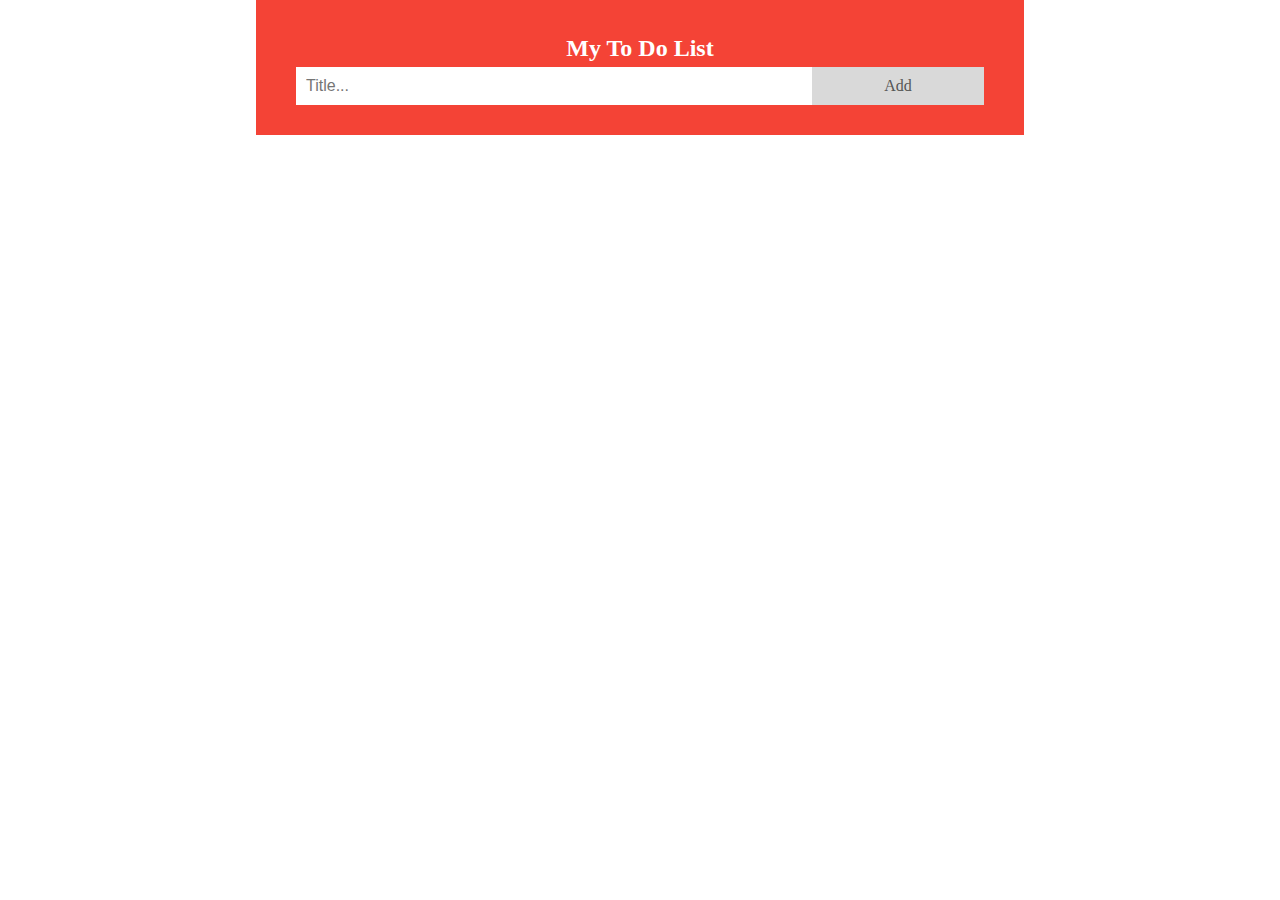
==== index.html @ eaab8bf2 "ukratko" ====
<!DOCTYPE html>
<html>
<head>
<meta name="viewport" content="width=device-width, initial-scale=1">
<link rel="stylesheet" href="css.css">
</head>
<body>

<div id="myDIV" class="header">
  <h2 style="margin:5px">My To Do List</h2>
  <input type="text" id="myInput" placeholder="Title...">
  <span onclick="newElement()" class="addBtn">Add</span>
</div>

<ul id="myUL">
  
</ul>

<script>
// Create a "close" button and append it to each list item
var myNodelist = document.getElementsByTagName("LI");
var i;
for (i = 0; i < myNodelist.length; i++) {
  var span = document.createElement("SPAN");
  var txt = document.createTextNode("\u00D7");
  span.className = "close";
  span.appendChild(txt);
  myNodelist[i].appendChild(span);
}

// Click on a close button to hide the current list item
var close = document.getElementsByClassName("close");
var i;
for (i = 0; i < close.length; i++) {
  close[i].onclick = function() {
    var div = this.parentElement;
    div.style.display = "none";
  }
}

// Add a "checked" symbol when clicking on a list item
var list = document.querySelector('ul');
list.addEventListener('click', function(ev) {
  if (ev.target.tagName === 'LI') {
    ev.target.classList.toggle('checked');
  }
}, false);

// Create a new list item when clicking on the "Add" button
function newElement() {
  var li = document.createElement("li");
  var inputValue = document.getElementById("myInput").value;
  var t = document.createTextNode(inputValue);
  li.appendChild(t);
  if (inputValue === '') {
    alert("You must write something!");
  } else {
    document.getElementById("myUL").appendChild(li);
  }
  document.getElementById("myInput").value = "";

  var span = document.createElement("SPAN");
  var txt = document.createTextNode("\u00D7");
  span.className = "close";
  span.appendChild(txt);
  li.appendChild(span);

  for (i = 0; i < close.length; i++) {
    close[i].onclick = function() {
      var div = this.parentElement;
      div.style.display = "none";
    }
  }
}
</script>

</body>
</html>
---- css.css ----
body {
  margin: 0 auto;
  min-width: 250px;
  width: 60%;
}

/* Include the padding and border in an element's total width and height */
* {
  box-sizing: border-box;
}

/* Remove margins and padding from the list */
ul {
  margin: 0;
  padding: 0;
}

/* Style the list items */
ul li {
  cursor: pointer;
  position: relative;
  padding: 12px 8px 12px 40px;
  list-style-type: none;
  background: #eee;
  font-size: 18px;
  transition: 0.2s;

  /* make the list items unselectable */
  -webkit-user-select: none;
  -moz-user-select: none;
  -ms-user-select: none;
  user-select: none;
}

/* Set all odd list items to a different color (zebra-stripes) */
ul li:nth-child(odd) {
  background: #f9f9f9;
}

/* Darker background-color on hover */
ul li:hover {
  background: #ddd;
}

/* When clicked on, add a background color and strike out text */
ul li.checked {
  background: #888;
  color: #fff;
  text-decoration: line-through;
}

/* Add a "checked" mark when clicked on */
ul li.checked::before {
  content: '';
  position: absolute;
  border-color: #fff;
  border-style: solid;
  border-width: 0 2px 2px 0;
  top: 10px;
  left: 16px;
  transform: rotate(45deg);
  height: 15px;
  width: 7px;
}

/* Style the close button */
.close {
  position: absolute;
  right: 0;
  top: 0;
  padding: 12px 16px 12px 16px;
}

.close:hover {
  background-color: #f44336;
  color: white;
}

/* Style the header */
.header {
  background-color: #f44336;
  padding: 30px 40px;
  color: white;
  text-align: center;
}

/* Clear floats after the header */
.header:after {
  content: "";
  display: table;
  clear: both;
}

/* Style the input */
input {
  margin: 0;
  border: none;
  border-radius: 0;
  width: 75%;
  padding: 10px;
  float: left;
  font-size: 16px;
}

/* Style the "Add" button */
.addBtn {
  padding: 10px;
  width: 25%;
  background: #d9d9d9;
  color: #555;
  float: left;
  text-align: center;
  font-size: 16px;
  cursor: pointer;
  transition: 0.3s;
  border-radius: 0;
}

.addBtn:hover {
  background-color: #bbb;
}
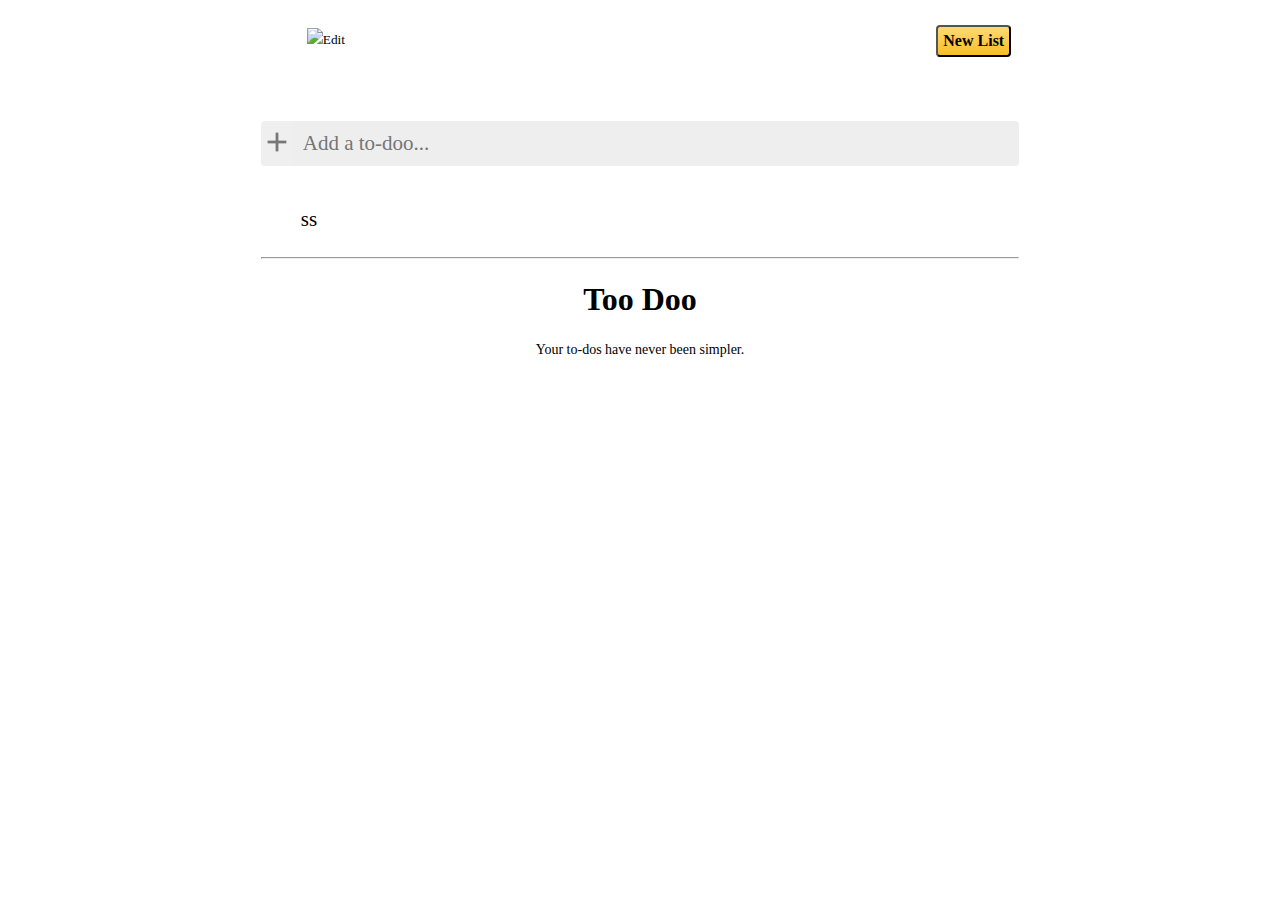
==== commit 607e6fe3: "Rename index1.html to index.html" ====
--- a/index.html
+++ b/index.html
@@ -1,50 +1,163 @@
 <!DOCTYPE html>
 <html>
 <head>
-<meta name="viewport" content="width=device-width, initial-scale=1">
-<link rel="stylesheet" href="css.css">
+    <title>Todo App</title>
+
+    <link rel="stylesheet" href="style.css" type="text/css" media="screen" charset="utf-8">
 </head>
 <body>
 
 <div id="myDIV" class="header">
-  <h2 style="margin:5px">My To Do List</h2>
-  <input type="text" id="myInput" placeholder="Title...">
-  <span onclick="newElement()" class="addBtn">Add</span>
+    <ul id="incomplete-tasks">
+       <li><label></label><input type="text">
+            <button class="edit"><img src="images/vector.png">Edit</button>
+            <button id="add">New List</button>
+        </li>
+    </ul>
+
+    <br><br><br>
+
+    <div class="InputAddOn">
+        <button onclick="newElement()" id="dodaj"><img src="images/add.png"></button>
+        <input id="myInput" placeholder="Add a to-doo...">
+    </div>
+
+
 </div>
 
 <ul id="myUL">
-  
+    <li>ss</li>
 </ul>
 
+
+<footer>
+    <hr>
+    <h1>Too Doo</h1>
+    <p>Your to-dos have never been simpler.</p>
+</footer>
+
 <script>
-// Create a "close" button and append it to each list item
-var myNodelist = document.getElementsByTagName("LI");
-var i;
-for (i = 0; i < myNodelist.length; i++) {
-  var span = document.createElement("SPAN");
-  var txt = document.createTextNode("\u00D7");
-  span.className = "close";
-  span.appendChild(txt);
-  myNodelist[i].appendChild(span);
-}
-
-// Click on a close button to hide the current list item
-var close = document.getElementsByClassName("close");
-var i;
-for (i = 0; i < close.length; i++) {
-  close[i].onclick = function() {
-    var div = this.parentElement;
-    div.style.display = "none";
-  }
-}
-
 // Add a "checked" symbol when clicking on a list item
-var list = document.querySelector('ul');
+var list = document.querySelector('#myUL');
 list.addEventListener('click', function(ev) {
   if (ev.target.tagName === 'LI') {
     ev.target.classList.toggle('checked');
   }
 }, false);
+
+
+var addButton=document.getElementsByTagName("button")[0];//first button
+var incompleteTaskHolder=document.getElementById("incomplete-tasks");//ul of #incomplete-tasks
+var completedTasksHolder=document.getElementById("completed-tasks");//completed-tasks
+
+
+//New task list item
+var createNewTaskElement=function(taskString){
+	var listItem=document.createElement("li");
+
+	//input (text)
+	var editInput=document.createElement("input");//text
+	//button.edit
+	var editButton=document.createElement("button");//edit button
+
+	//Each elements, needs appending
+
+	editInput.type="text";
+	editButton.innerText="Edit";//innerText encodes special characters, HTML does not.
+	editButton.className="edit";
+
+	//and appending.
+
+	listItem.appendChild(editInput);
+	listItem.appendChild(editButton);
+
+	return listItem;
+}
+
+
+
+var addTask=function(){
+	console.log("Add Task...");
+	//Create a new list item with the text from the #new-task:
+	var listItem=createNewTaskElement(taskInput.value);
+
+	//Append listItem to incompleteTaskHolder
+	incompleteTaskHolder.appendChild(listItem);
+	bindTaskEvents(listItem, taskCompleted);
+	taskInput.value="";
+
+}
+
+//Edit an existing task.
+
+var editTask=function(){
+console.log("Edit Task...");
+console.log("Change 'edit' to 'save'");
+
+
+var listItem=this.parentNode;
+
+var editInput=listItem.querySelector('input[type=text]');
+var label=listItem.querySelector("label");
+var containsClass=listItem.classList.contains("editMode");
+		//If class of the parent is .editmode
+		if(containsClass){
+		//switch to .editmode
+		//label becomes the inputs value.
+			label.innerText=editInput.value;
+		}else{
+			editInput.value=label.innerText;
+		}
+
+		//toggle .editmode on the parent.
+		listItem.classList.toggle("editMode");
+}
+
+
+//Mark task completed
+var taskCompleted=function(){
+		console.log("Complete Task...");
+	//Append the task list item to the #completed-tasks
+	var listItem=this.parentNode;
+	completedTasksHolder.appendChild(listItem);
+				bindTaskEvents(listItem, taskIncomplete);
+}
+
+
+var ajaxRequest=function(){
+	console.log("AJAX Request");
+}
+
+//The glue to hold it all together.
+
+
+//Set the click handler to the addTask function.
+addButton.onclick=addTask;
+addButton.addEventListener("click",addTask);
+addButton.addEventListener("click",ajaxRequest);
+
+
+var bindTaskEvents=function(taskListItem,checkBoxEventHandler){
+	console.log("bind list item events");
+//select ListItems children
+
+var editButton=taskListItem.querySelector("button.edit");
+			//Bind editTask to edit button.
+			editButton.onclick=editTask;
+
+}
+
+//cycle over incompleteTaskHolder ul list items
+	//for each list item
+	for (var i=0; i<incompleteTaskHolder.children.length;i++){
+
+		//bind events to list items chldren(tasksCompleted)
+		bindTaskEvents(incompleteTaskHolder.children[i],taskCompleted);
+	}
+
+
+
+
 
 // Create a new list item when clicking on the "Add" button
 function newElement() {
@@ -59,11 +172,10 @@
   }
   document.getElementById("myInput").value = "";
 
-  var span = document.createElement("SPAN");
+
   var txt = document.createTextNode("\u00D7");
-  span.className = "close";
   span.appendChild(txt);
-  li.appendChild(span);
+
 
   for (i = 0; i < close.length; i++) {
     close[i].onclick = function() {
@@ -72,7 +184,9 @@
     }
   }
 }
+
+
+
 </script>
-
 </body>
 </html>
--- a/style.css
+++ b/style.css
@@ -0,0 +1,180 @@
+
+/*--------------------------------------------------*/
+
+
+body {
+  min-width: 250px;
+
+}
+
+/* Include the padding and border in an element's total width and height */
+* {
+  box-sizing: border-box;
+  font-family: Inter;
+}
+
+/* Remove margins and padding from the list */
+ul{
+  margin: 0;
+  padding: 5px 0px;
+  list-style:none;
+}
+
+
+ul li {
+  cursor: pointer;
+  position: relative;
+  padding: 12px 8px 12px 40px;
+  font-size:21px;
+  transition: 0.2s;
+  font-family: Inter;
+  font-style: normal;
+  font-weight: 400;
+  line-height: 25px;
+  letter-spacing: 0em;
+}
+
+ul li.checked::before {
+  content: '';
+  position: absolute;
+  border-color: #000000;
+  border-style: solid;
+  border-width: 0 2px 2px 0;
+  top: 15px;
+  left: 16px;
+  transform: rotate(45deg);
+  height: 15px;
+  width: 7px;
+}
+
+.edit{
+background:none;
+border:none;
+}
+
+#edit{
+    border: none;
+    background: none;
+    float:left;
+    margin:5px;
+    color: #777777;
+    }
+
+ul li input[type=text] {
+  display:none;
+}
+
+ul li.editMode input[type=text] {
+  display:block;
+}
+
+#myDIV, #myUL, footer{
+    margin: auto;
+    width:60%;
+}
+
+
+hr{
+height: 1px;
+background: rgba(0, 0, 0, 0.1);
+}
+
+footer{
+    text-align:center;
+}
+
+footer h1{
+    font-style: normal;
+    font-weight: 900;
+    line-height: 39px;
+    letter-spacing: 0em;
+}
+
+footer p{
+    font-size: 14px;
+    font-style: normal;
+    font-weight: 400;
+    line-height: 17px;
+    letter-spacing: 0em;
+}
+
+
+#naslov input{
+    width:40%;
+    float:left;
+}
+
+#add {
+    border: 1px solid #000000 10%;
+    border-radius: 4px;
+    float:right;
+    background-image: linear-gradient(#FFD976, #F8BE26);
+    padding:5px;
+    font-size:16px;
+    font-weight:700;
+}
+
+/* Clear floats after the header */
+.header:after {
+  content: "";
+  display: table;
+  clear: both;
+}
+#myInput{
+    font-family: Inter;
+    font-size: 21px;
+    font-style: normal;
+    font-weight: 400;
+    line-height: 25px;
+    letter-spacing: 0em;
+    text-align: left;
+    width:100%;
+}
+
+input {
+    background: #eee;
+    margin: 0;
+    border: none;
+    width: 75%;
+    padding: 10px;
+    font-size: 16px;
+    border-radius: 0px 4px 4px 0px;
+}
+
+
+#dodaj{
+    border:none;
+     border-radius: 4px 0px 0px 4px;
+}
+
+button:hover{
+  cursor:pointer;
+}
+
+.InputAddOn {
+  display: flex;
+  margin-bottom: 1.5em;
+
+}
+
+.InputAddOn-field {
+  flex: 1;
+}
+textarea:focus, input:focus, button:focus{
+    outline: none;
+}
+
+
+/* Edit Task */
+ul li input[type=text] {
+  display:none;
+}
+
+ul li.editMode input[type=text] {
+  display:block;
+}
+
+ul li.editMode label {
+  display:none;
+}
+
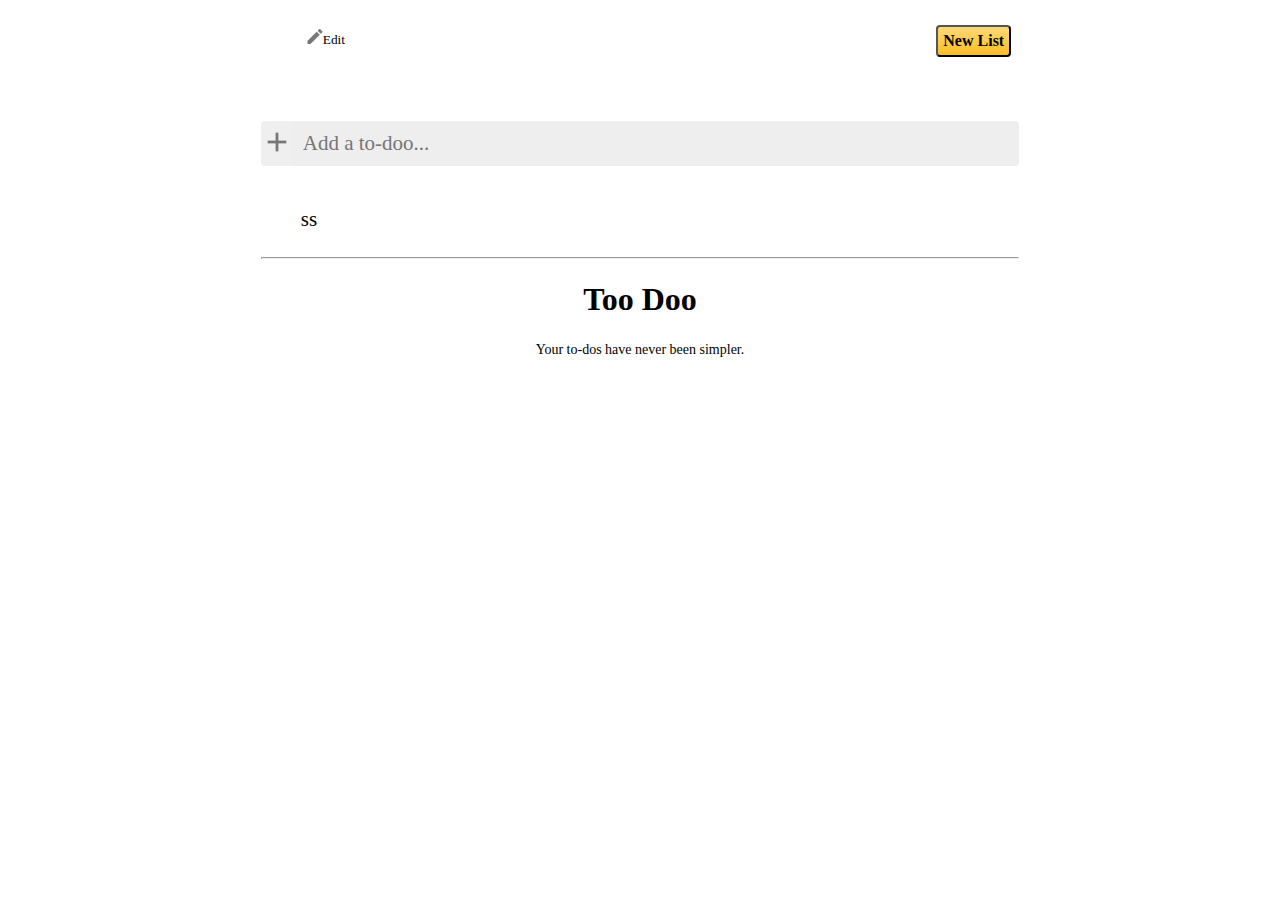
==== commit 1df45d2a: "Update index.html" ====
--- a/index.html
+++ b/index.html
@@ -10,7 +10,7 @@
 <div id="myDIV" class="header">
     <ul id="incomplete-tasks">
        <li><label></label><input type="text">
-            <button class="edit"><img src="images/vector.png">Edit</button>
+            <button class="edit"><img src="images/Vector.png">Edit</button>
             <button id="add">New List</button>
         </li>
     </ul>
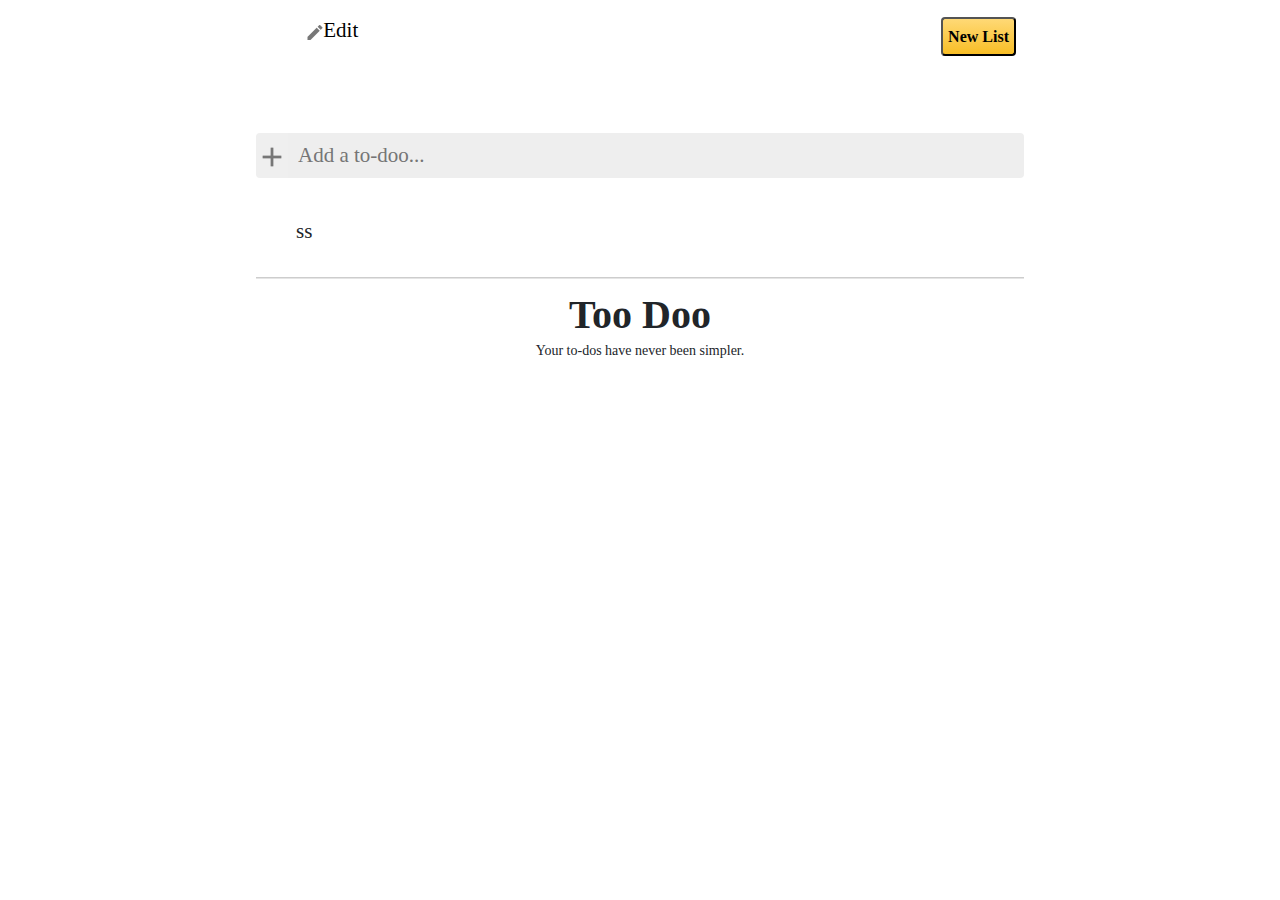
==== commit 2ed430d0: "Update index.html" ====
--- a/index.html
+++ b/index.html
@@ -2,7 +2,19 @@
 <html>
 <head>
     <title>Todo App</title>
-
+   <!-- Latest compiled and minified CSS -->
+<link rel="stylesheet" href="https://maxcdn.bootstrapcdn.com/bootstrap/4.5.2/css/bootstrap.min.css">
+
+<!-- jQuery library -->
+<script src="https://ajax.googleapis.com/ajax/libs/jquery/3.5.1/jquery.min.js"></script>
+
+<!-- Popper JS -->
+<script src="https://cdnjs.cloudflare.com/ajax/libs/popper.js/1.16.0/umd/popper.min.js"></script>
+
+<!-- Latest compiled JavaScript -->
+<script src="https://maxcdn.bootstrapcdn.com/bootstrap/4.5.2/js/bootstrap.min.js"></script>
+<meta name="viewport" content="width=device-width, initial-scale=1">
+    
     <link rel="stylesheet" href="style.css" type="text/css" media="screen" charset="utf-8">
 </head>
 <body>
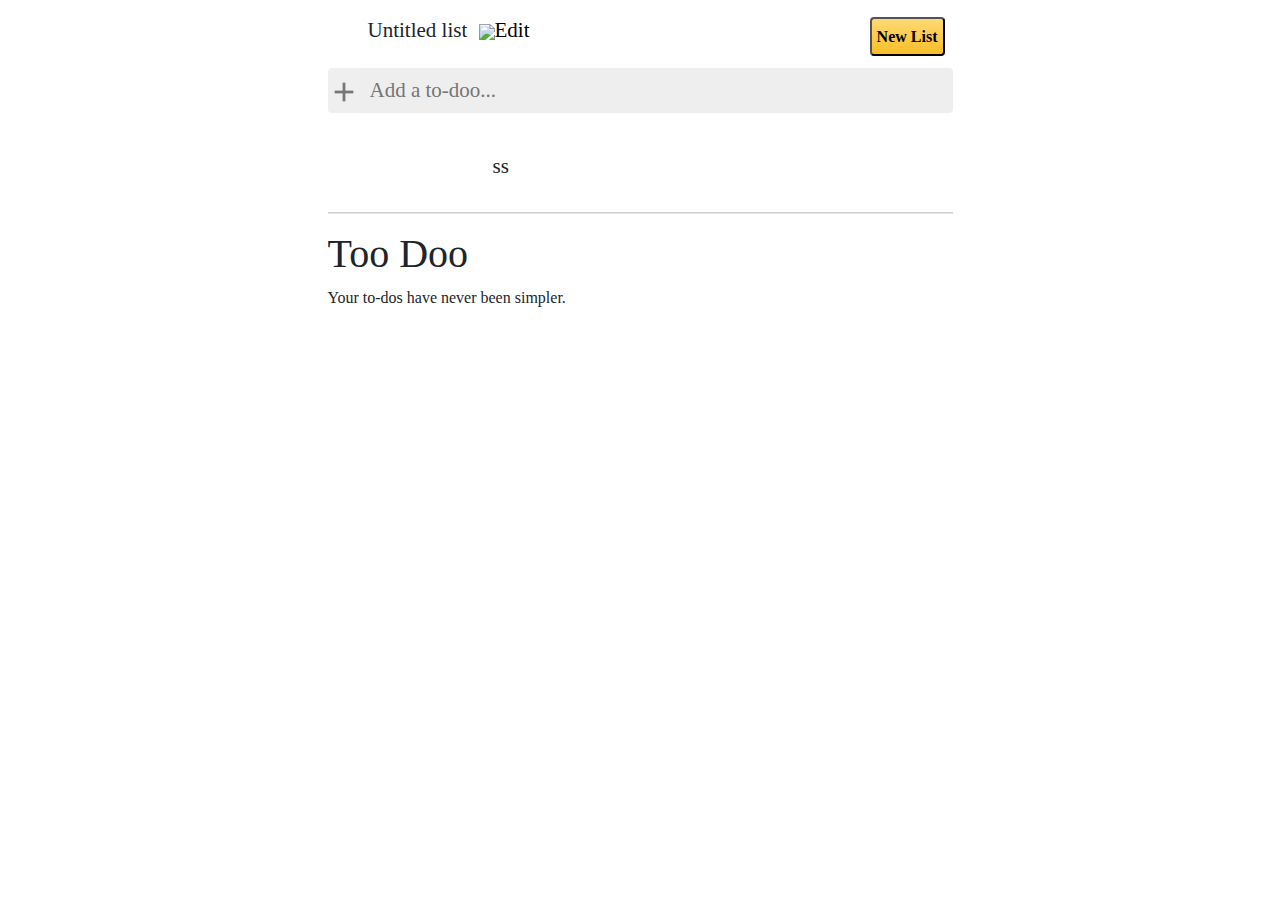
==== commit 8661763c: "Update index.html" ====
--- a/index.html
+++ b/index.html
@@ -2,51 +2,70 @@
 <html>
 <head>
     <title>Todo App</title>
-   <!-- Latest compiled and minified CSS -->
-<link rel="stylesheet" href="https://maxcdn.bootstrapcdn.com/bootstrap/4.5.2/css/bootstrap.min.css">
-
-<!-- jQuery library -->
-<script src="https://ajax.googleapis.com/ajax/libs/jquery/3.5.1/jquery.min.js"></script>
-
-<!-- Popper JS -->
-<script src="https://cdnjs.cloudflare.com/ajax/libs/popper.js/1.16.0/umd/popper.min.js"></script>
-
-<!-- Latest compiled JavaScript -->
-<script src="https://maxcdn.bootstrapcdn.com/bootstrap/4.5.2/js/bootstrap.min.js"></script>
-<meta name="viewport" content="width=device-width, initial-scale=1">
-    
+    <!-- Latest compiled and minified CSS -->
+    <link rel="stylesheet" href="https://maxcdn.bootstrapcdn.com/bootstrap/4.5.2/css/bootstrap.min.css">
+
+    <!-- jQuery library -->
+    <script src="https://ajax.googleapis.com/ajax/libs/jquery/3.5.1/jquery.min.js"></script>
+
+    <!-- Popper JS -->
+    <script src="https://cdnjs.cloudflare.com/ajax/libs/popper.js/1.16.0/umd/popper.min.js"></script>
+
+    <!-- Latest compiled JavaScript -->
+    <script src="https://maxcdn.bootstrapcdn.com/bootstrap/4.5.2/js/bootstrap.min.js"></script>
+    <meta name="viewport" content="width=device-width, initial-scale=1">
+
     <link rel="stylesheet" href="style.css" type="text/css" media="screen" charset="utf-8">
 </head>
 <body>
 
-<div id="myDIV" class="header">
-    <ul id="incomplete-tasks">
-       <li><label></label><input type="text">
-            <button class="edit"><img src="images/Vector.png">Edit</button>
-            <button id="add">New List</button>
-        </li>
-    </ul>
-
-    <br><br><br>
-
-    <div class="InputAddOn">
+
+<div class="row">
+    <div class="col-sm-3"></div>
+    <div class="col-sm-6">
+        <ul id="incomplete-tasks">
+            <li><label>Untitled list</label><input type="text">
+                <button class="edit"><img src="images/vector.png">Edit</button>
+                <button id="add">New List</button>
+            </li>
+        </ul>
+    </div>
+    <div class="col-sm-3"></div>
+</div>
+
+
+
+<div class="row">
+    <div class="col-sm-3"></div>
+    <div class="InputAddOn col-sm-6">
         <button onclick="newElement()" id="dodaj"><img src="images/add.png"></button>
         <input id="myInput" placeholder="Add a to-doo...">
     </div>
-
-
-</div>
-
-<ul id="myUL">
-    <li>ss</li>
-</ul>
-
-
-<footer>
-    <hr>
-    <h1>Too Doo</h1>
-    <p>Your to-dos have never been simpler.</p>
-</footer>
+    <div class="col-sm-3"></div>
+</div>
+
+<div class="row">
+    <div class="col-sm-3"></div>
+    <div class="col-sm-6">
+        <ul id="myUL">
+            <li>ss</li>
+        </ul>
+    </div>
+    <div class="col-sm-3"></div>
+</div>
+
+
+<div class="row footer">
+    <div class="col-sm-3"></div>
+
+    <div class="col-sm-6">
+        <hr>
+        <h1>Too Doo</h1>
+        <p>Your to-dos have never been simpler.</p>
+    </div>
+    <div class="col-sm-3"></div>
+</div>
+
 
 <script>
 // Add a "checked" symbol when clicking on a list item
@@ -199,6 +218,9 @@
 
 
 
+
+
+
 </script>
 </body>
 </html>
--- a/style.css
+++ b/style.css
@@ -11,6 +11,7 @@
 * {
   box-sizing: border-box;
   font-family: Inter;
+  word-wrap: break-word;
 }
 
 /* Remove margins and padding from the list */
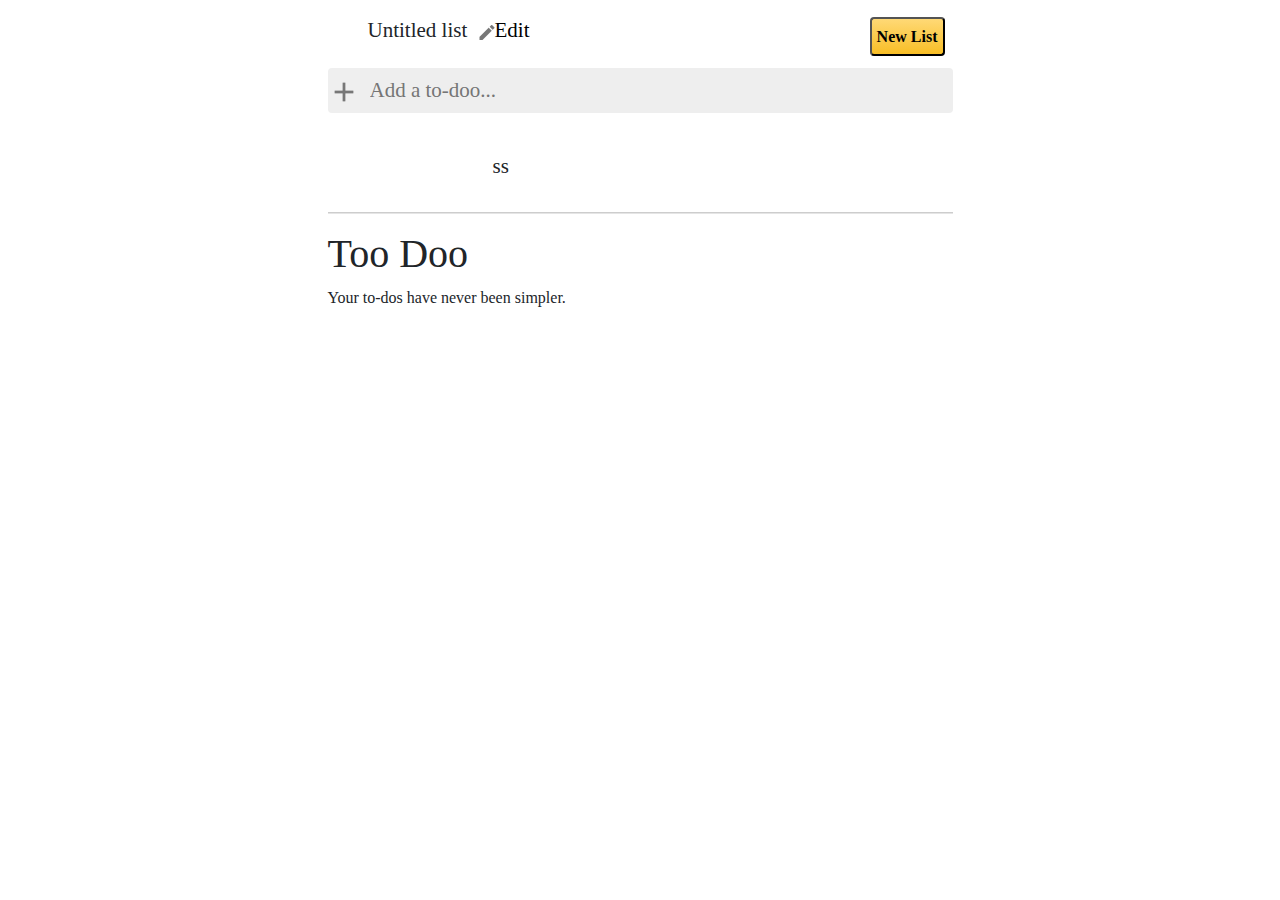
==== commit fd75920d: "Update index.html" ====
--- a/index.html
+++ b/index.html
@@ -25,7 +25,7 @@
     <div class="col-sm-6">
         <ul id="incomplete-tasks">
             <li><label>Untitled list</label><input type="text">
-                <button class="edit"><img src="images/vector.png">Edit</button>
+                <button class="edit"><img src="images/Vector.png">Edit</button>
                 <button id="add">New List</button>
             </li>
         </ul>
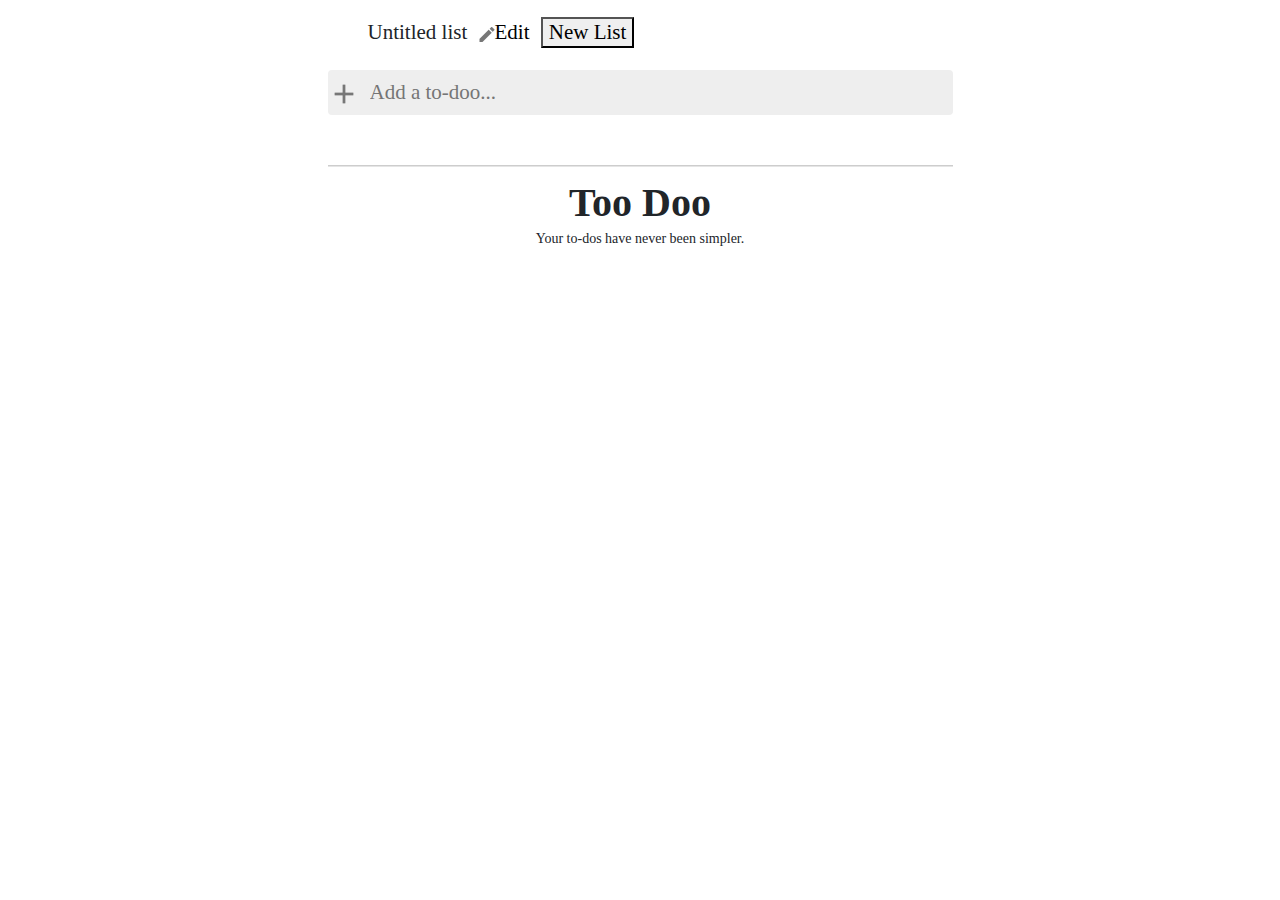
==== commit 233e0ff3: "Update index.html" ====
--- a/index.html
+++ b/index.html
@@ -26,13 +26,12 @@
         <ul id="incomplete-tasks">
             <li><label>Untitled list</label><input type="text">
                 <button class="edit"><img src="images/Vector.png">Edit</button>
-                <button id="add">New List</button>
+                <button class="add" id="generateUUID">New List</button>
             </li>
         </ul>
     </div>
     <div class="col-sm-3"></div>
 </div>
-
 
 
 <div class="row">
@@ -48,7 +47,7 @@
     <div class="col-sm-3"></div>
     <div class="col-sm-6">
         <ul id="myUL">
-            <li>ss</li>
+
         </ul>
     </div>
     <div class="col-sm-3"></div>
@@ -77,6 +76,22 @@
 }, false);
 
 
+
+document.getElementById('generateUUID').onclick = function(){
+    alert("Your todo ID is: " + generateUUID());
+    window.location.reload();
+};
+function generateUUID() {
+    var d = new Date().getTime();
+    var uuid = 'xxxxxxxx-xxxx-4xxx-yxxx-xxxxxxxxxxxx'.replace(/[xy]/g, function(c) {
+        var r = (d + Math.random()*16)%16 | 0;
+        d = Math.floor(d/16);
+        return (c=='x' ? r : (r&0x3|0x8)).toString(16);
+    });
+    return(uuid);
+};
+
+
 var addButton=document.getElementsByTagName("button")[0];//first button
 var incompleteTaskHolder=document.getElementById("incomplete-tasks");//ul of #incomplete-tasks
 var completedTasksHolder=document.getElementById("completed-tasks");//completed-tasks
@@ -91,13 +106,12 @@
 	//button.edit
 	var editButton=document.createElement("button");//edit button
 
-	//Each elements, needs appending
 
 	editInput.type="text";
 	editButton.innerText="Edit";//innerText encodes special characters, HTML does not.
 	editButton.className="edit";
 
-	//and appending.
+
 
 	listItem.appendChild(editInput);
 	listItem.appendChild(editButton);
@@ -221,6 +235,7 @@
 
 
 
+
 </script>
 </body>
 </html>
--- a/style.css
+++ b/style.css
@@ -9,7 +9,7 @@
 
 /* Include the padding and border in an element's total width and height */
 * {
-  box-sizing: border-box;
+
   font-family: Inter;
   word-wrap: break-word;
 }
@@ -57,22 +57,12 @@
     border: none;
     background: none;
     float:left;
-    margin:5px;
+
     color: #777777;
     }
 
-ul li input[type=text] {
-  display:none;
-}
 
-ul li.editMode input[type=text] {
-  display:block;
-}
 
-#myDIV, #myUL, footer{
-    margin: auto;
-    width:60%;
-}
 
 
 hr{
@@ -80,18 +70,18 @@
 background: rgba(0, 0, 0, 0.1);
 }
 
-footer{
+.footer{
     text-align:center;
 }
 
-footer h1{
+.footer h1{
     font-style: normal;
     font-weight: 900;
     line-height: 39px;
     letter-spacing: 0em;
 }
 
-footer p{
+.footer p{
     font-size: 14px;
     font-style: normal;
     font-weight: 400;
@@ -100,15 +90,14 @@
 }
 
 
-#naslov input{
-    width:40%;
-    float:left;
-}
+
 
 #add {
     border: 1px solid #000000 10%;
     border-radius: 4px;
     float:right;
+
+    margin-left:5px;
     background-image: linear-gradient(#FFD976, #F8BE26);
     padding:5px;
     font-size:16px;
@@ -116,11 +105,9 @@
 }
 
 /* Clear floats after the header */
-.header:after {
-  content: "";
-  display: table;
-  clear: both;
-}
+
+
+
 #myInput{
     font-family: Inter;
     font-size: 21px;
@@ -136,7 +123,6 @@
     background: #eee;
     margin: 0;
     border: none;
-    width: 75%;
     padding: 10px;
     font-size: 16px;
     border-radius: 0px 4px 4px 0px;
@@ -167,10 +153,10 @@
 
 
 /* Edit Task */
+
 ul li input[type=text] {
   display:none;
 }
-
 ul li.editMode input[type=text] {
   display:block;
 }
@@ -179,3 +165,4 @@
   display:none;
 }
 
+
